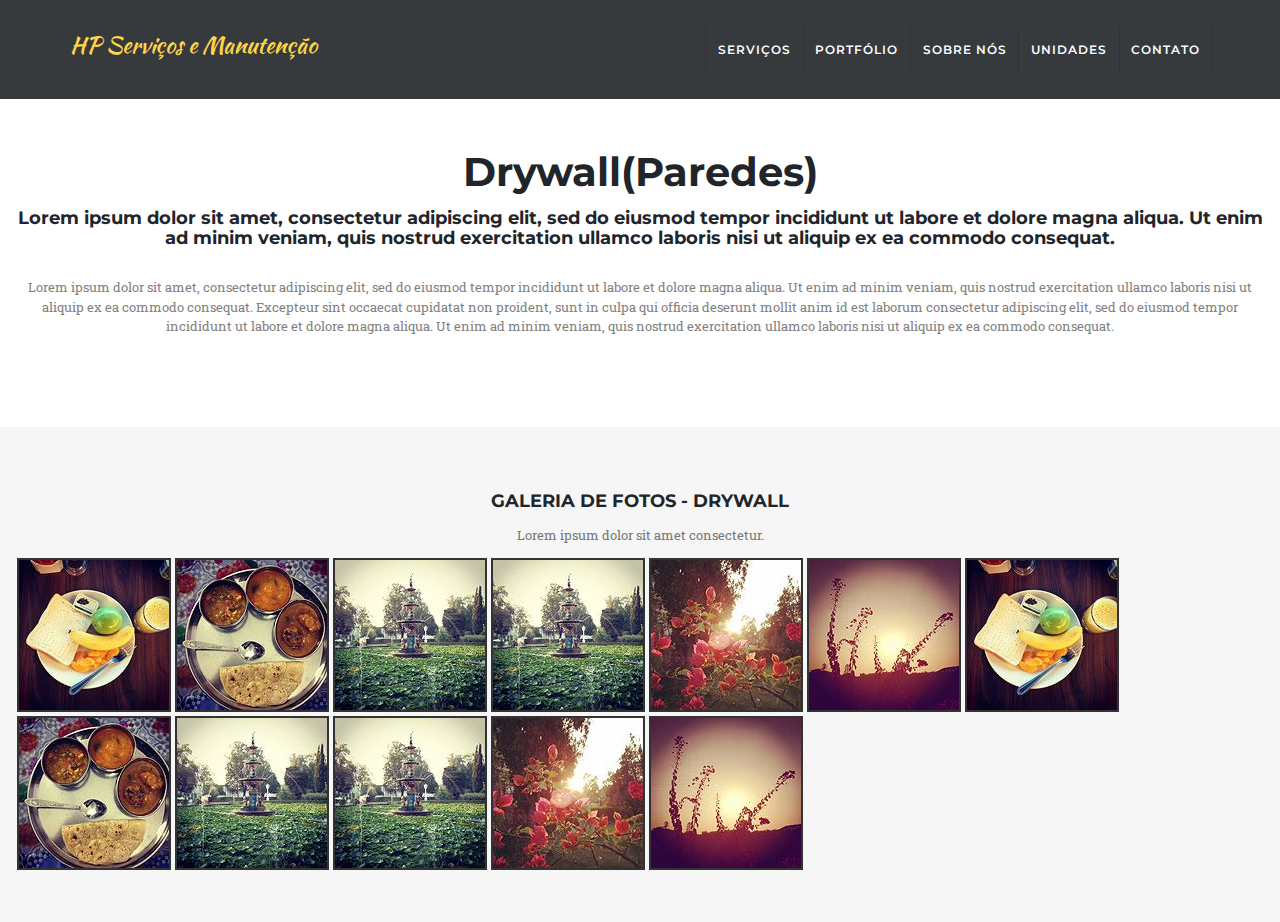
==== servico-drywall.html @ 8342b660 "Atualizacao do projeto 05/12/2017" ====
<!DOCTYPE html>
<html>
<head>
	<title>HP Serviços e Manutenção</title>
	<meta charset="utf-8">
	<meta name="viewport" content="width=device-width, initial-scale=1">

	<link rel="shortcut icon" href="img/ico/hp_icon.jpg">
	<link rel="stylesheet" type="text/css" href="bootstrap/css/bootstrap.min.css">
	<link href="font-awesome/css/font-awesome.min.css" rel="stylesheet" type="text/css">
	<link href="https://fonts.googleapis.com/css?family=Montserrat:400,700" rel="stylesheet" type="text/css">
	<link href='https://fonts.googleapis.com/css?family=Kaushan+Script' rel='stylesheet' type='text/css'>
	<link href='https://fonts.googleapis.com/css?family=Droid+Serif:400,700,400italic,700italic' rel='stylesheet' type='text/css'>
	<link href='https://fonts.googleapis.com/css?family=Roboto+Slab:400,100,300,700' rel='stylesheet' type='text/css'>
	
	<link rel="stylesheet" href="css/hp-colorbox.css" />
	<link rel="stylesheet" href="css/hp-fonts.css" />
	<link rel="stylesheet" href="css/hp.min.css" id="main-hp-style" />
	<link rel="stylesheet" href="css/hp-skins.min.css" />
	<link rel="stylesheet" href="css/hp-rtl.min.css" />

	<link rel="stylesheet" type="text/css" href="css/estilo.css">
	<link rel="stylesheet" type="text/css" href="css/estilo-servico.css">

	<script src="js/hp-extra.min.js"></script>
</style>
</head>

<body id="hpDrywallPage" data-spy="scroll" data-target=".navbar" data-offset="60">

	<header>
		<nav id="hpMainNav" class="navbar navbar-inverse navbar-dark navbar-expand-lg navbar-fixed-top">
			<div class="container">
				<div class="navbar-header">
					<a class="navbar-brand" href="#hpPage">HP Serviços e Manutenção</a>
					<button type="button" class="navbar-toggle" data-toggle="collapse" data-target="#hpNavbar">
						<span class="icon-bar"></span>
						<span class="icon-bar"></span>
						<span class="icon-bar"></span>                        
					</button>
				</div>
				<div class="collapse navbar-collapse" id="hpNavbar">
					<ul class="nav navbar-nav navbar-right ml-auto">
						<li id="li-servicos" class="nav-item"><a class="nav-link js-scroll-trigger" href="index.html#servicos">SERVIÇOS</a></li>
						<li id="li-portfolio" class="nav-item"><a class="nav-link js-scroll-trigger" href="index.html#portfolio">PORTFÓLIO</a></li>
						<li id="li-sobre-nos" class="nav-item"><a class="nav-link js-scroll-trigger" href="index.html#sobre-nos">SOBRE NÓS</a></li>
						<li id="li-unidades" class="nav-item"><a class="nav-link js-scroll-trigger" href="index.html#unidades">UNIDADES</a></li>
						<li id="li-contato" class="nav-item"><a class="nav-link js-scroll-trigger" href="index.html#contato">CONTATO</a></li>
					</ul>
				</div>
			</div>
		</nav>
	</header>

	<section id="servico-drywall" class="container-fluid text-center">
		<h2 class="titulo-secao">Drywall(Paredes)</h2>
		<h4>Lorem ipsum dolor sit amet, consectetur adipiscing elit, sed do eiusmod tempor incididunt ut labore et dolore magna aliqua. Ut enim ad minim veniam, quis nostrud exercitation ullamco laboris nisi ut aliquip ex ea commodo consequat.</h4><br>
		<p>Lorem ipsum dolor sit amet, consectetur adipiscing elit, sed do eiusmod tempor incididunt ut labore et dolore magna aliqua. Ut enim ad minim veniam, quis nostrud exercitation ullamco laboris nisi ut aliquip ex ea commodo consequat. Excepteur sint occaecat cupidatat non proident, sunt in culpa qui officia deserunt mollit anim id est laborum consectetur adipiscing elit, sed do eiusmod tempor incididunt ut labore et dolore magna aliqua. Ut enim ad minim veniam, quis nostrud exercitation ullamco laboris nisi ut aliquip ex ea commodo consequat.</p>
	</section>
	
	<section id="galeria-servico-drywall" class="container-fluid text-center bg-grey">

		<div class="page-content-area">
			<div class="row">
				<div class="col-sm-12">
					<h4 class="titulo-servico">GALERIA DE FOTOS - DRYWALL</h4>
					<p class="text-muted">Lorem ipsum dolor sit amet consectetur.</p>
				</div>
			</div>

			<div class="row">
				<div class="col-xs-12">
					<!-- PAGE CONTENT BEGINS -->
					<div>
						<ul class="ace-thumbnails clearfix">
							<!-- #section:pages/gallery -->
							<li>
								<a href="img/servicos-galerry/image-1.jpg" data-rel="colorbox">
									<img width="150" height="150" alt="150x150" src="img/servicos-galerry/thumb-1.jpg" />
									<div class="text">
										<div class="inner">Clique para ampliar a foto</div>
									</div>
								</a>
							</li>

							<li>
								<a href="img/servicos-galerry/image-2.jpg" data-rel="colorbox">
									<img width="150" height="150" alt="150x150" src="img/servicos-galerry/thumb-2.jpg" />
									<div class="text">
										<div class="inner">Clique para ampliar a foto</div>
									</div>
								</a>
							</li>

							<li>
								<a href="img/servicos-galerry/image-3.jpg" data-rel="colorbox">
									<img width="150" height="150" alt="150x150" src="img/servicos-galerry/thumb-4.jpg" />
									<div class="text">
										<div class="inner">Clique para ampliar a foto</div>
									</div>
								</a>
							</li>

							<li>
								<a href="img/servicos-galerry/image-4.jpg" data-rel="colorbox">
									<img width="150" height="150" alt="150x150" src="img/servicos-galerry/thumb-4.jpg" />
									<div class="text">
										<div class="inner">Clique para ampliar a foto</div>
									</div>
								</a>
							</li>

							<li>
								<a href="img/servicos-galerry/image-5.jpg" data-rel="colorbox">
									<img width="150" height="150" alt="150x150" src="img/servicos-galerry/thumb-5.jpg" />
									<div class="text">
										<div class="inner">Clique para ampliar a foto</div>
									</div>
								</a>
							</li>

							<li>
								<a href="img/servicos-galerry/image-6.jpg" data-rel="colorbox">
									<img width="150" height="150" alt="150x150" src="img/servicos-galerry/thumb-6.jpg" />
									<div class="text">
										<div class="inner">Clique para ampliar a foto</div>
									</div>
								</a>
							</li>

							<li>
								<a href="img/servicos-galerry/image-1.jpg" data-rel="colorbox">
									<img width="150" height="150" alt="150x150" src="img/servicos-galerry/thumb-1.jpg" />
									<div class="text">
										<div class="inner">Clique para ampliar a foto</div>
									</div>
								</a>
							</li>

							<li>
								<a href="img/servicos-galerry/image-2.jpg" data-rel="colorbox">
									<img width="150" height="150" alt="150x150" src="img/servicos-galerry/thumb-2.jpg" />
									<div class="text">
										<div class="inner">Clique para ampliar a foto</div>
									</div>
								</a>
							</li>

							<li>
								<a href="img/servicos-galerry/image-3.jpg" data-rel="colorbox">
									<img width="150" height="150" alt="150x150" src="img/servicos-galerry/thumb-4.jpg" />
									<div class="text">
										<div class="inner">Clique para ampliar a foto</div>
									</div>
								</a>
							</li>

							<li>
								<a href="img/servicos-galerry/image-4.jpg" data-rel="colorbox">
									<img width="150" height="150" alt="150x150" src="img/servicos-galerry/thumb-4.jpg" />
									<div class="text">
										<div class="inner">Clique para ampliar a foto</div>
									</div>
								</a>
							</li>

							<li>
								<a href="img/servicos-galerry/image-5.jpg" data-rel="colorbox">
									<img width="150" height="150" alt="150x150" src="img/servicos-galerry/thumb-5.jpg" />
									<div class="text">
										<div class="inner">Clique para ampliar a foto</div>
									</div>
								</a>
							</li>

							<li>
								<a href="img/servicos-galerry/image-6.jpg" data-rel="colorbox">
									<img width="150" height="150" alt="150x150" src="img/servicos-galerry/thumb-6.jpg" />
									<div class="text">
										<div class="inner">Clique para ampliar a foto</div>
									</div>
								</a>
							</li>
						</ul>
					</div><!-- PAGE CONTENT ENDS -->
				</div><!-- /.col -->
			</div><!-- /.row -->
		</div>
		
	</section>

	<script type="text/javascript" src="js/jquery-3.2.1.min.js"></script>
	<script type="text/javascript" src="bootstrap/js/bootstrap.min.js"></script>
	<script type="text/javascript" src="js/main.js"></script>
	<script type="text/javascript" src="js/hp-nav.js"></script>

	<script src="js/jquery.colorbox-min.js"></script>

	<script src="js/hp-elements.min.js"></script>
	<script src="js/hp.min.js"></script>

	<!-- inline scripts related to this page -->
	<script type="text/javascript">
		jQuery(function($) {
			var $overflow = '';
			var colorbox_params = {
				rel: 'colorbox',
				reposition:true,
				scalePhotos:true,
				scrolling:false,
				previous:'<i class="ace-icon fa fa-arrow-left"></i>',
				next:'<i class="ace-icon fa fa-arrow-right"></i>',
				close:'&times;',
				current:'{current} of {total}',
				maxWidth:'100%',
				maxHeight:'100%',
				onOpen:function(){
					$overflow = document.body.style.overflow;
					document.body.style.overflow = 'hidden';
				},
				onClosed:function(){
					document.body.style.overflow = $overflow;
				},
				onComplete:function(){
					$.colorbox.resize();
				}
			};

			$('.ace-thumbnails [data-rel="colorbox"]').colorbox(colorbox_params);
			$("#cboxLoadingGraphic").html("<i class='ace-icon fa fa-spinner orange'></i>");//let's add a custom loading icon
		})
	</script>

</body>

</html>
---- css/hp-colorbox.css ----
/*
    Colorbox Core Style:
    The following CSS is consistent between example themes and should not be altered.
*/
#colorbox, #cboxOverlay, #cboxWrapper{position:absolute; top:0; left:0; z-index:9999; overflow:hidden;}
#cboxWrapper {max-width:none;}
#cboxOverlay{position:fixed; width:100%; height:100%;}
#cboxMiddleLeft, #cboxBottomLeft{clear:left;}
#cboxContent{position:relative;}
#cboxLoadedContent{overflow:auto; -webkit-overflow-scrolling: touch;}
#cboxTitle{margin:0;}
#cboxLoadingOverlay, #cboxLoadingGraphic{position:absolute; top:0; left:0; width:100%; height:100%;}
#cboxPrevious, #cboxNext, #cboxClose, #cboxSlideshow{cursor:pointer;}
.cboxPhoto{float:left; margin:auto; border:0; display:block; max-width:none; -ms-interpolation-mode:bicubic;}
.cboxIframe{width:100%; height:100%; display:block; border:0; padding:0; margin:0;}
#colorbox, #cboxContent, #cboxLoadedContent{box-sizing:content-box; -moz-box-sizing:content-box; -webkit-box-sizing:content-box;}

/* 
    User Style:
    Change the following styles to modify the appearance of Colorbox.  They are
    ordered & tabbed in a way that represents the nesting of the generated HTML.
*/
#cboxOverlay{background:url(images/overlay.png) repeat 0 0;}
#colorbox{outline:0;}
    #cboxTopLeft{width:21px; height:21px; background:url(images/controls.png) no-repeat -101px 0;}
    #cboxTopRight{width:21px; height:21px; background:url(images/controls.png) no-repeat -130px 0;}
    #cboxBottomLeft{width:21px; height:21px; background:url(images/controls.png) no-repeat -101px -29px;}
    #cboxBottomRight{width:21px; height:21px; background:url(images/controls.png) no-repeat -130px -29px;}
    #cboxMiddleLeft{width:21px; background:url(images/controls.png) left top repeat-y;}
    #cboxMiddleRight{width:21px; background:url(images/controls.png) right top repeat-y;}
    #cboxTopCenter{height:21px; background:url(images/border.png) 0 0 repeat-x;}
    #cboxBottomCenter{height:21px; background:url(images/border.png) 0 -29px repeat-x;}
    #cboxContent{background:#fff; overflow:hidden;}
        .cboxIframe{background:#fff;}
        #cboxError{padding:50px; border:1px solid #ccc;}
        #cboxLoadedContent{margin-bottom:28px;}
        #cboxTitle{position:absolute; bottom:4px; left:0; text-align:center; width:100%; color:#949494;}
        #cboxCurrent{position:absolute; bottom:4px; left:58px; color:#949494;}
        #cboxLoadingOverlay{background:url(images/loading_background.png) no-repeat center center;}
        #cboxLoadingGraphic{background:url(images/loading.gif) no-repeat center center;}

        /* these elements are buttons, and may need to have additional styles reset to avoid unwanted base styles */
        #cboxPrevious, #cboxNext, #cboxSlideshow, #cboxClose {border:0; padding:0; margin:0; overflow:visible; width:auto; background:none; }
        
        /* avoid outlines on :active (mouseclick), but preserve outlines on :focus (tabbed navigating) */
        #cboxPrevious:active, #cboxNext:active, #cboxSlideshow:active, #cboxClose:active {outline:0;}

        #cboxSlideshow{position:absolute; bottom:4px; right:30px; color:#0092ef;}
        #cboxPrevious{position:absolute; bottom:0; left:0; background:url(images/controls.png) no-repeat -75px 0; width:25px; height:25px; text-indent:-9999px;}
        #cboxPrevious:hover{background-position:-75px -25px;}
        #cboxNext{position:absolute; bottom:0; left:27px; background:url(images/controls.png) no-repeat -50px 0; width:25px; height:25px; text-indent:-9999px;}
        #cboxNext:hover{background-position:-50px -25px;}
        #cboxClose{position:absolute; bottom:0; right:0; background:url(images/controls.png) no-repeat -25px 0; width:25px; height:25px; text-indent:-9999px;}
        #cboxClose:hover{background-position:-25px -25px;}

/*
  The following fixes a problem where IE7 and IE8 replace a PNG's alpha transparency with a black fill
  when an alpha filter (opacity change) is set on the element or ancestor element.  This style is not applied to or needed in IE9.
  See: http://jacklmoore.com/notes/ie-transparency-problems/
*/
.cboxIE #cboxTopLeft,
.cboxIE #cboxTopCenter,
.cboxIE #cboxTopRight,
.cboxIE #cboxBottomLeft,
.cboxIE #cboxBottomCenter,
.cboxIE #cboxBottomRight,
.cboxIE #cboxMiddleLeft,
.cboxIE #cboxMiddleRight {
    filter: progid:DXImageTransform.Microsoft.gradient(startColorstr=#00FFFFFF,endColorstr=#00FFFFFF);
}
---- css/hp-fonts.css ----
/* included only when we don't want to use fonts from google server */
@font-face {
  font-family: 'Open Sans';
  font-style: normal;
  font-weight: 300;
  src: local('Open Sans Light'), local('OpenSans-Light'), url(../font/DXI1ORHCpsQm3Vp6mXoaTXhCUOGz7vYGh680lGh-uXM.woff) format('woff');
}
@font-face {
  font-family: 'Open Sans';
  font-style: normal;
  font-weight: 400;
  src: local('Open Sans'), local('OpenSans'), url(../font/cJZKeOuBrn4kERxqtaUH3T8E0i7KZn-EPnyo3HZu7kw.woff) format('woff');
}
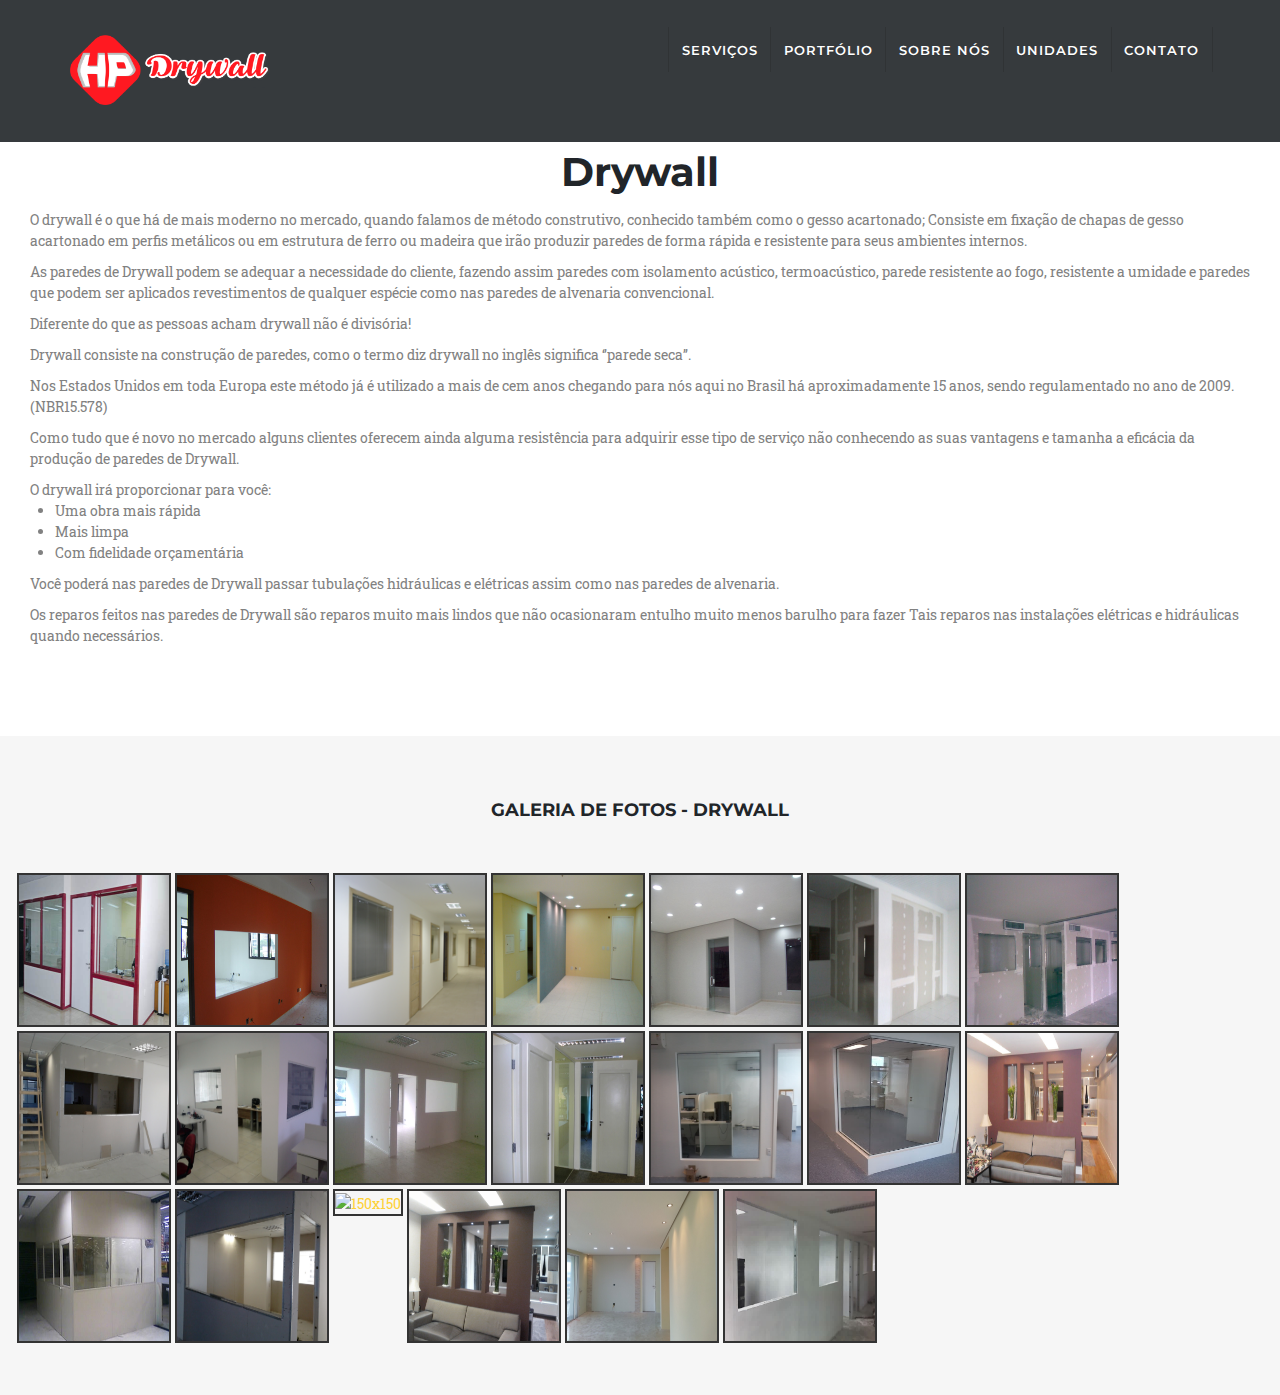
==== commit 81efe027: "Atualizacao do projeto 07/12/2017" ====
--- a/servico-drywall.html
+++ b/servico-drywall.html
@@ -32,7 +32,7 @@
 		<nav id="hpMainNav" class="navbar navbar-inverse navbar-dark navbar-expand-lg navbar-fixed-top">
 			<div class="container">
 				<div class="navbar-header">
-					<a class="navbar-brand" href="#hpPage">HP Serviços e Manutenção</a>
+					<span id="link-hpPage"><a class="navbar-brand" href="index.html#hpPage"><img id="logo-hp" src="img/capa/logo-hp.png" class="img-logo" alt="Logo HP Drywall"></a></span>
 					<button type="button" class="navbar-toggle" data-toggle="collapse" data-target="#hpNavbar">
 						<span class="icon-bar"></span>
 						<span class="icon-bar"></span>
@@ -52,10 +52,24 @@
 		</nav>
 	</header>
 
-	<section id="servico-drywall" class="container-fluid text-center">
-		<h2 class="titulo-secao">Drywall(Paredes)</h2>
-		<h4>Lorem ipsum dolor sit amet, consectetur adipiscing elit, sed do eiusmod tempor incididunt ut labore et dolore magna aliqua. Ut enim ad minim veniam, quis nostrud exercitation ullamco laboris nisi ut aliquip ex ea commodo consequat.</h4><br>
-		<p>Lorem ipsum dolor sit amet, consectetur adipiscing elit, sed do eiusmod tempor incididunt ut labore et dolore magna aliqua. Ut enim ad minim veniam, quis nostrud exercitation ullamco laboris nisi ut aliquip ex ea commodo consequat. Excepteur sint occaecat cupidatat non proident, sunt in culpa qui officia deserunt mollit anim id est laborum consectetur adipiscing elit, sed do eiusmod tempor incididunt ut labore et dolore magna aliqua. Ut enim ad minim veniam, quis nostrud exercitation ullamco laboris nisi ut aliquip ex ea commodo consequat.</p>
+	<section id="servico-drywall" class="container-fluid">
+		<h2 class="titulo-secao text-center">Drywall</h2>
+		<div class="container-fluid">
+			<p>O drywall é o que há de mais moderno no mercado, quando falamos de método construtivo, conhecido também como o gesso acartonado; Consiste em fixação de chapas de gesso acartonado em perfis metálicos ou em estrutura de ferro ou madeira que irão produzir paredes de forma rápida e resistente para seus ambientes internos.</p>
+			<p>As paredes de Drywall podem se adequar a necessidade do cliente, fazendo assim paredes com isolamento acústico, termoacústico, parede resistente ao fogo, resistente a umidade e paredes que podem ser aplicados revestimentos de qualquer espécie como nas paredes de alvenaria convencional.</p>
+			<p>Diferente do que as pessoas acham drywall não é divisória!</p>
+			<p>Drywall consiste na construção de paredes, como o termo diz drywall no inglês significa ‘’parede seca’’.</p>
+			<p>Nos Estados Unidos em toda Europa este método já é utilizado a mais de cem anos chegando para nós aqui no Brasil há aproximadamente 15 anos, sendo  regulamentado no ano de 2009. (NBR15.578)</p>
+			<p>Como tudo que é novo no mercado alguns clientes oferecem ainda alguma resistência para adquirir esse tipo de serviço não conhecendo as suas vantagens e tamanha a eficácia da produção de paredes de Drywall.</p>
+			O drywall irá proporcionar para você:
+			<ul>
+				<li>Uma obra mais rápida</li>
+				<li>Mais limpa</li>
+				<li>Com fidelidade orçamentária</li>
+			</ul>
+			<p>Você poderá nas paredes de Drywall passar tubulações hidráulicas e elétricas assim como nas paredes de alvenaria.</p>
+			<p>Os reparos feitos nas paredes de Drywall são reparos muito mais lindos que não ocasionaram entulho muito menos barulho para fazer Tais reparos nas instalações elétricas e hidráulicas quando necessários.</p>
+		</div>
 	</section>
 	
 	<section id="galeria-servico-drywall" class="container-fluid text-center bg-grey">
@@ -64,7 +78,6 @@
 			<div class="row">
 				<div class="col-sm-12">
 					<h4 class="titulo-servico">GALERIA DE FOTOS - DRYWALL</h4>
-					<p class="text-muted">Lorem ipsum dolor sit amet consectetur.</p>
 				</div>
 			</div>
 
@@ -75,107 +88,179 @@
 						<ul class="ace-thumbnails clearfix">
 							<!-- #section:pages/gallery -->
 							<li>
-								<a href="img/servicos-galerry/image-1.jpg" data-rel="colorbox">
-									<img width="150" height="150" alt="150x150" src="img/servicos-galerry/thumb-1.jpg" />
-									<div class="text">
-										<div class="inner">Clique para ampliar a foto</div>
-									</div>
-								</a>
-							</li>
-
-							<li>
-								<a href="img/servicos-galerry/image-2.jpg" data-rel="colorbox">
-									<img width="150" height="150" alt="150x150" src="img/servicos-galerry/thumb-2.jpg" />
-									<div class="text">
-										<div class="inner">Clique para ampliar a foto</div>
-									</div>
-								</a>
-							</li>
-
-							<li>
-								<a href="img/servicos-galerry/image-3.jpg" data-rel="colorbox">
-									<img width="150" height="150" alt="150x150" src="img/servicos-galerry/thumb-4.jpg" />
-									<div class="text">
-										<div class="inner">Clique para ampliar a foto</div>
-									</div>
-								</a>
-							</li>
-
-							<li>
-								<a href="img/servicos-galerry/image-4.jpg" data-rel="colorbox">
-									<img width="150" height="150" alt="150x150" src="img/servicos-galerry/thumb-4.jpg" />
-									<div class="text">
-										<div class="inner">Clique para ampliar a foto</div>
-									</div>
-								</a>
-							</li>
-
-							<li>
-								<a href="img/servicos-galerry/image-5.jpg" data-rel="colorbox">
-									<img width="150" height="150" alt="150x150" src="img/servicos-galerry/thumb-5.jpg" />
-									<div class="text">
-										<div class="inner">Clique para ampliar a foto</div>
-									</div>
-								</a>
-							</li>
-
-							<li>
-								<a href="img/servicos-galerry/image-6.jpg" data-rel="colorbox">
-									<img width="150" height="150" alt="150x150" src="img/servicos-galerry/thumb-6.jpg" />
-									<div class="text">
-										<div class="inner">Clique para ampliar a foto</div>
-									</div>
-								</a>
-							</li>
-
-							<li>
-								<a href="img/servicos-galerry/image-1.jpg" data-rel="colorbox">
-									<img width="150" height="150" alt="150x150" src="img/servicos-galerry/thumb-1.jpg" />
-									<div class="text">
-										<div class="inner">Clique para ampliar a foto</div>
-									</div>
-								</a>
-							</li>
-
-							<li>
-								<a href="img/servicos-galerry/image-2.jpg" data-rel="colorbox">
-									<img width="150" height="150" alt="150x150" src="img/servicos-galerry/thumb-2.jpg" />
-									<div class="text">
-										<div class="inner">Clique para ampliar a foto</div>
-									</div>
-								</a>
-							</li>
-
-							<li>
-								<a href="img/servicos-galerry/image-3.jpg" data-rel="colorbox">
-									<img width="150" height="150" alt="150x150" src="img/servicos-galerry/thumb-4.jpg" />
-									<div class="text">
-										<div class="inner">Clique para ampliar a foto</div>
-									</div>
-								</a>
-							</li>
-
-							<li>
-								<a href="img/servicos-galerry/image-4.jpg" data-rel="colorbox">
-									<img width="150" height="150" alt="150x150" src="img/servicos-galerry/thumb-4.jpg" />
-									<div class="text">
-										<div class="inner">Clique para ampliar a foto</div>
-									</div>
-								</a>
-							</li>
-
-							<li>
-								<a href="img/servicos-galerry/image-5.jpg" data-rel="colorbox">
-									<img width="150" height="150" alt="150x150" src="img/servicos-galerry/thumb-5.jpg" />
-									<div class="text">
-										<div class="inner">Clique para ampliar a foto</div>
-									</div>
-								</a>
-							</li>
-
-							<li>
-								<a href="img/servicos-galerry/image-6.jpg" data-rel="colorbox">
-									<img width="150" height="150" alt="150x150" src="img/servicos-galerry/thumb-6.jpg" />
+								<a href="img/galeria-drywall/04.jpg" data-rel="colorbox">
+									<img width="150" height="150" alt="150x150" src="img/galeria-drywall/04.jpg" />
+									<div class="text">
+										<div class="inner">Clique para ampliar a foto</div>
+									</div>
+								</a>
+							</li>
+
+							<li>
+								<a href="img/galeria-drywall/7paredes-em-dry-wall2.jpg" data-rel="colorbox">
+									<img width="150" height="150" alt="150x150" src="img/galeria-drywall/7paredes-em-dry-wall2.jpg" />
+									<div class="text">
+										<div class="inner">Clique para ampliar a foto</div>
+									</div>
+								</a>
+							</li>
+
+							<li>
+								<a href="img/galeria-drywall/149-divisoria-drywall-90mm-3.png" data-rel="colorbox">
+									<img width="150" height="150" alt="150x150" src="img/galeria-drywall/149-divisoria-drywall-90mm-3.png" />
+									<div class="text">
+										<div class="inner">Clique para ampliar a foto</div>
+									</div>
+								</a>
+							</li>
+
+							<li>
+								<a href="img/galeria-drywall/50647_824560_7ed6b7.jpg" data-rel="colorbox">
+									<img width="150" height="150" alt="150x150" src="img/galeria-drywall/50647_824560_7ed6b7.jpg" />
+									<div class="text">
+										<div class="inner">Clique para ampliar a foto</div>
+									</div>
+								</a>
+							</li>
+
+							<li>
+								<a href="img/galeria-drywall/01452105078-Massa-Corrida-Acrilica.jpg" data-rel="colorbox">
+									<img width="150" height="150" alt="150x150" src="img/galeria-drywall/01452105078-Massa-Corrida-Acrilica.jpg" />
+									<div class="text">
+										<div class="inner">Clique para ampliar a foto</div>
+									</div>
+								</a>
+							</li>
+
+							<li>
+								<a href="img/galeria-drywall/313968998662014-07-04-04-44-26.jpg" data-rel="colorbox">
+									<img width="150" height="150" alt="150x150" src="img/galeria-drywall/313968998662014-07-04-04-44-26.jpg" />
+									<div class="text">
+										<div class="inner">Clique para ampliar a foto</div>
+									</div>
+								</a>
+							</li>
+
+							<li>
+								<a href="img/galeria-drywall/divisoria-dry-wall-4.jpg" data-rel="colorbox">
+									<img width="150" height="150" alt="150x150" src="img/galeria-drywall/divisoria-dry-wall-4.jpg" />
+									<div class="text">
+										<div class="inner">Clique para ampliar a foto</div>
+									</div>
+								</a>
+							</li>
+
+							<li>
+								<a href="img/galeria-drywall/divisoria-em-drywall_93887.jpg" data-rel="colorbox">
+									<img width="150" height="150" alt="150x150" src="img/galeria-drywall/divisoria-em-drywall_93887.jpg" />
+									<div class="text">
+										<div class="inner">Clique para ampliar a foto</div>
+									</div>
+								</a>
+							</li>
+
+							<li>
+								<a href="img/galeria-drywall/divisoria-em-drywall-apos-pintura_93891.jpg" data-rel="colorbox">
+									<img width="150" height="150" alt="150x150" src="img/galeria-drywall/divisoria-em-drywall-apos-pintura_93891.jpg" />
+									<div class="text">
+										<div class="inner">Clique para ampliar a foto</div>
+									</div>
+								</a>
+							</li>
+
+							<li>
+								<a href="img/galeria-drywall/divisrias_drywall_20140120_1212113409.jpg" data-rel="colorbox">
+									<img width="150" height="150" alt="150x150" src="img/galeria-drywall/divisrias_drywall_20140120_1212113409.jpg" />
+									<div class="text">
+										<div class="inner">Clique para ampliar a foto</div>
+									</div>
+								</a>
+							</li>
+
+							<li>
+								<a href="img/galeria-drywall/drywall-e-vidro.jpg" data-rel="colorbox">
+									<img width="150" height="150" alt="150x150" src="img/galeria-drywall/drywall-e-vidro.jpg" />
+									<div class="text">
+										<div class="inner">Clique para ampliar a foto</div>
+									</div>
+								</a>
+							</li>
+
+							<li>
+								<a href="img/galeria-drywall/drywall-com-vidro4.jpg" data-rel="colorbox">
+									<img width="150" height="150" alt="150x150" src="img/galeria-drywall/drywall-com-vidro4.jpg" />
+									<div class="text">
+										<div class="inner">Clique para ampliar a foto</div>
+									</div>
+								</a>
+							</li>
+
+							<li>
+								<a href="img/galeria-drywall/drywall-com-vidro5.jpg" data-rel="colorbox">
+									<img width="150" height="150" alt="150x150" src="img/galeria-drywall/drywall-com-vidro5.jpg" />
+									<div class="text">
+										<div class="inner">Clique para ampliar a foto</div>
+									</div>
+								</a>
+							</li>
+
+							<li>
+								<a href="img/galeria-drywall/Forros-em-Guaruja-Parede-de-Gesso-Acartonado-1.jpg" data-rel="colorbox">
+									<img width="150" height="150" alt="150x150" src="img/galeria-drywall/Forros-em-Guaruja-Parede-de-Gesso-Acartonado-1.jpg" />
+									<div class="text">
+										<div class="inner">Clique para ampliar a foto</div>
+									</div>
+								</a>
+							</li>
+
+							<li>
+								<a href="img/galeria-drywall/foto3.jpg" data-rel="colorbox">
+									<img width="150" height="150" alt="150x150" src="img/galeria-drywall/foto3.jpg" />
+									<div class="text">
+										<div class="inner">Clique para ampliar a foto</div>
+									</div>
+								</a>
+							</li>
+
+							<li>
+								<a href="img/galeria-drywall/fotos-servicos-20150116_0434122979113.jpg" data-rel="colorbox">
+									<img width="150" height="150" alt="150x150" src="img/galeria-drywall/fotos-servicos-20150116_0434122979113.jpg" />
+									<div class="text">
+										<div class="inner">Clique para ampliar a foto</div>
+									</div>
+								</a>
+							</li>
+
+							<li>
+								<a href="img/galeria-drywall/IMG0315.jpg" data-rel="colorbox">
+									<img width="150" height="150" alt="150x150" src="img/galeria-drywall/IMG0315.jpg" />
+									<div class="text">
+										<div class="inner">Clique para ampliar a foto</div>
+									</div>
+								</a>
+							</li>
+
+							<li>
+								<a href="img/galeria-drywall/IMG00333.jpg" data-rel="colorbox">
+									<img width="150" height="150" alt="150x150" src="img/galeria-drywall/IMG00333.jpg" />
+									<div class="text">
+										<div class="inner">Clique para ampliar a foto</div>
+									</div>
+								</a>
+							</li>
+
+							<li>
+								<a href="img/galeria-drywall/paredes-de-gesso-divisorias-e-forros-em-drywall-pisosetc-13152-MLB20073300239_042014-F.jpg" data-rel="colorbox">
+									<img width="150" height="150" alt="150x150" src="img/galeria-drywall/paredes-de-gesso-divisorias-e-forros-em-drywall-pisosetc-13152-MLB20073300239_042014-F.jpg" />
+									<div class="text">
+										<div class="inner">Clique para ampliar a foto</div>
+									</div>
+								</a>
+							</li>
+
+							<li>
+								<a href="img/galeria-drywall/Paredes-de-Gesso-Sistema-Drywall.jpg" data-rel="colorbox">
+									<img width="150" height="150" alt="150x150" src="img/galeria-drywall/Paredes-de-Gesso-Sistema-Drywall.jpg" />
 									<div class="text">
 										<div class="inner">Clique para ampliar a foto</div>
 									</div>
--- a/css/estilo.css
+++ b/css/estilo.css
@@ -1,5 +1,6 @@
 body, html {
 	height: 100%;
+	font-size: 14px;
 }
 body {
 	overflow-x: hidden;
@@ -57,6 +58,19 @@
 	color: #EF4035;
 	border-radius: 5px;
 	background-color: white;
+}
+.img-logo {
+	width: 98px;
+	height: 35px;
+	margin-top: 8px;
+}
+.img-logo-compacto {
+	width: 98px;
+	height: 35px;
+	margin-top: 8px;
+}
+.link-img-logo {
+	padding: 0 15px;
 }
 .intro-saudacao {
 	font-size: 1em;
@@ -108,7 +122,8 @@
 	font-family: 'Droid Serif','Helvetica Neue',Helvetica,Arial,sans-serif;
 }
 .titulo-servico {
-	margin: 15px 0;
+	margin-top: 15px;
+	margin-bottom: 50px;
 	text-transform: none;
 }
 .img-servicos {
@@ -387,6 +402,14 @@
 		font-size: 1.25em;
 		padding: 12px 0;
 	}
+	.img-logo {
+		width: 200px;
+		height: 70px;
+		margin-top: 0;
+	}
+	.img-logo-compacto {
+		margin-top: 0;
+	}
 	section {
 		padding: 150px 0;
 	}
